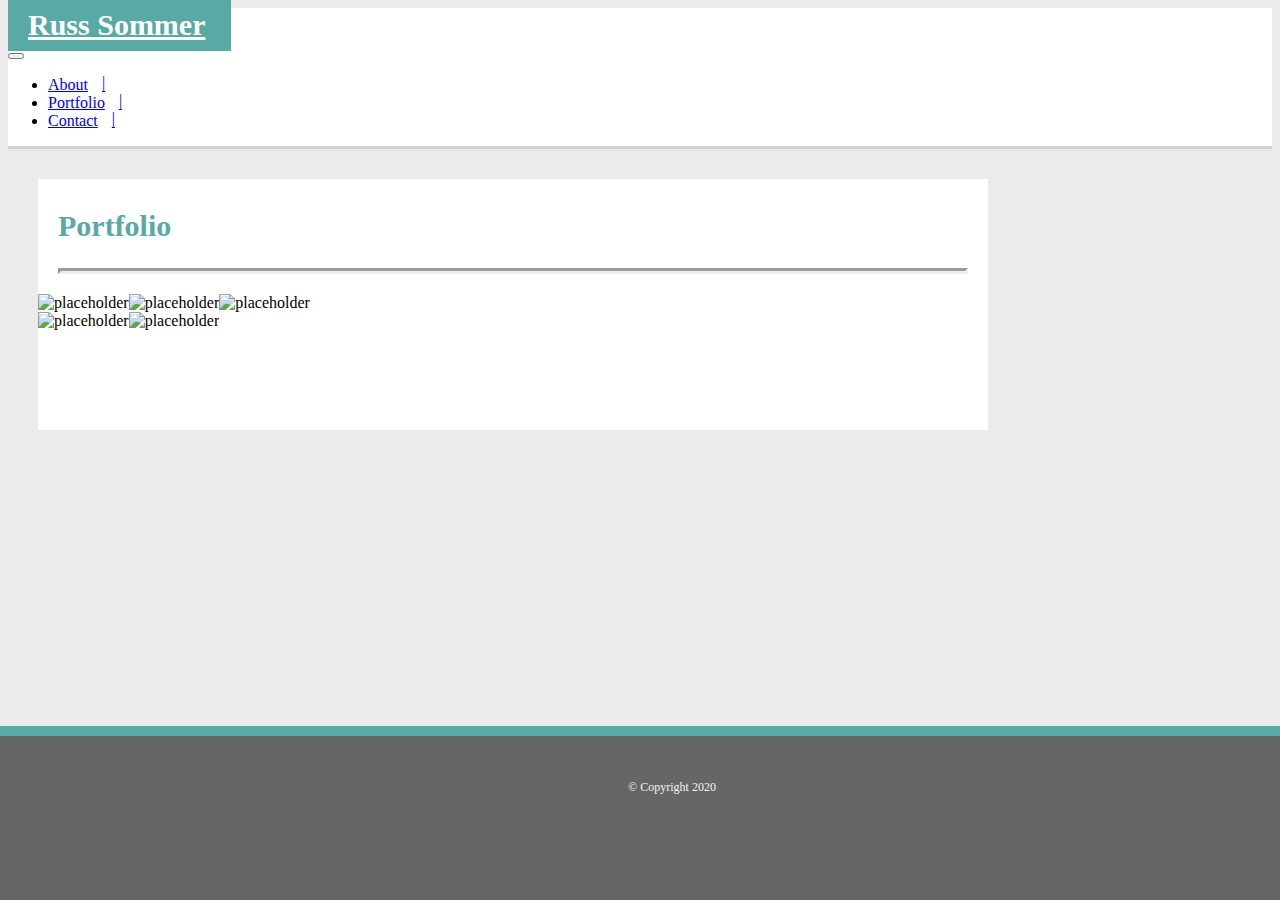
==== portfolio.html @ 8e0eeb64 "checked HTML and updated formatting" ====
<!doctype html>
<html lang="en">
  <!--HTML checked by https://validator.w3.org/ -->
  
<head>
    <!-- Required meta tags -->
    <meta charset="utf-8">
    <meta name="viewport" content="width=device-width, initial-scale=1, shrink-to-fit=no">

    <!-- Reset CSS, then load Bootstrap CSS, then load custom formatting in Style.css -->
    
    <link rel="stylesheet" href="./css/reset.css">
    <link rel="stylesheet" href="https://stackpath.bootstrapcdn.com/bootstrap/4.5.0/css/bootstrap.min.css" integrity="sha384-9aIt2nRpC12Uk9gS9baDl411NQApFmC26EwAOH8WgZl5MYYxFfc+NcPb1dKGj7Sk" crossorigin="anonymous">
    <link rel="stylesheet" href="./css/style.css">
    <title>Portfolio Page</title>

  </head>
  <header>
    <nav class="navbar navbar-expand-sm navbar-inverse bg-light">
      <div class="d-flex justify-content-center">
          <a class="navbar-brand d-none d-sm-inline-block" href="index.html">
              Russ Sommer
          </a>
          <div class="w-100 text-right">
              <button class="navbar-toggler" type="button" data-toggle="collapse" data-target="#myNavbar">
                  <span class="navbar-toggler-icon"></span>
              </button>
          </div>
      </div>
      <div class="collapse navbar-collapse flex-grow-1 text-right" id="myNavbar">
          <ul class="navbar-nav ml-auto flex-nowrap">
            <li class="nav-item">
              <a href="index.html" class="nav-link m-2 menu-item nav-active">About</a>
          </li>
          <li class="nav-item">
              <a href="portfolio.html" class="nav-link m-2 menu-item">Portfolio</a>
          </li>
          <li class="nav-item">
              <a href="contact.html" class="nav-link m-2 menu-item">Contact</a>
          </li>
          </ul>
      </div>
    </nav>
    
  </header>
    <p></p>


    <div id ="portfoliosection">
      <h2>Portfolio</h2>
      <hr>
      <div class="gallery">
        <div class = "row-1">
          <div class="col-md-6">
             <img class="img img-thumbnail" src="http://placehold.it/500x400" alt="placeholder">
          </div>
          <div class="col-md-6">
            <img class="img img-thumbnail" src="http://placehold.it/500x400" alt="placeholder">
          </div>   
        </div>
        <div class = "row-2">
          <div class="col-md-6">
             <img class="img img-thumbnail" src="http://placehold.it/500x400" alt="placeholder">
          </div>
          <div class="col-md-6">
            <img class="img img-thumbnail" src="http://placehold.it/500x400" alt="placeholder">
          </div>  
        </div>
        <div class = "row-3">
          <div class="col-md-6">
            <img class="img img-thumbnail" src="http://placehold.it/500x400" alt="placeholder">
          </div>
        </div>  
      </div>  
    </div> 

    <!-- Optional JavaScript -->
    <!-- jQuery first, then Popper.js, then Bootstrap JS -->
    <script src="https://code.jquery.com/jquery-3.5.1.slim.min.js" integrity="sha384-DfXdz2htPH0lsSSs5nCTpuj/zy4C+OGpamoFVy38MVBnE+IbbVYUew+OrCXaRkfj" crossorigin="anonymous"></script>
    <script src="https://cdn.jsdelivr.net/npm/popper.js@1.16.0/dist/umd/popper.min.js" integrity="sha384-Q6E9RHvbIyZFJoft+2mJbHaEWldlvI9IOYy5n3zV9zzTtmI3UksdQRVvoxMfooAo" crossorigin="anonymous"></script>
    <script src="https://stackpath.bootstrapcdn.com/bootstrap/4.5.0/js/bootstrap.min.js" integrity="sha384-OgVRvuATP1z7JjHLkuOU7Xw704+h835Lr+6QL9UvYjZE3Ipu6Tp75j7Bh/kR0JKI" crossorigin="anonymous"></script>


  
  <footer>
      <p>&copy; Copyright 2020</p>
  </footer> 

</html>
---- css/style.css ----
header{
    background-color: white;
    border-bottom: solid rgb(208,208,208);
    padding: 0px;
    margin: 0px 0px 0px 0px;
}

body {
    background-color: rgb(235,235,235);
   
}

article{
background-color:white;
    max-width:650px;
    max-height:575px;
    margin: 30px;
    padding-bottom:100px;
    /* border: 3px solid #da4dc2; */
}

section{
    background-color:white;
    max-width:650px;
    max-height:575px;
    margin: 30px;
    padding-bottom:100px;
    /* border: 3px solid #da4dc2; */
}

#portfoliosection{
    background-color:white;
    max-width:950px;
    max-height:575px;
    margin: 30px;
    padding-bottom:100px;
    /* border: 3px solid #1c39b8; */
}
.submit-button{
    width:100px;
    height:35px;
    margin:20px;
    background-color: rgb(89, 170, 165);
    color:white;
    border:none;
}

.gallery{
    background-color:white;
    /* max-width:100%;
    max-height:500px; */
    margin: 0px;
    padding: 0px;
    display:flex;
    justify-content: left;
    flex-direction: row;
    flex-wrap:wrap;
    /* border: 3px solid #da4dc2; */
}
.flex-items {  
    width: auto;
    padding: auto;
    height:auto;  
    margin: auto;  
} 

.navbar-brand {
    font-family: Georgia, 'Times New Roman', Times, serif; 
    font-size: 30px;
    color: white;
    font-weight: bold;
    text-align: left;
    box-sizing: content-box;
    background-color: rgb(89, 170, 165);
    height: 55px;
    margin: 0px 0px 0px 0px;
    padding: 15px 25px 10px 20px; 
   
}
h2 {
    font-family: Georgia, 'Times New Roman', Times, serif; 
    font-size: 30px;
    font-weight: bold;
    text-align: left;
    padding-top: 30px;
    padding-left: 20px;
    color: rgb(89, 170, 165);
    
}

hr {
    color: rgb(208,208,208);
    border-width: 3px;
    margin: 20px;
    padding-left: 20px;
}

.nav-link:after {
    content: "|";
    position: relative;
    top: -2px;
    margin-left: 14px;
}


footer {
    position:fixed;
    left:0px;
    bottom:0px;
    background-color: rgb(102, 102, 102);
    width: 100%;
    height: 100px;
    margin: 10;
    padding: 32px;
    size:18px;
    color:whitesmoke;
    font-size:12px;
    text-align: center;
    border-top: 10px solid rgb(89, 170, 165) 
}
.AboutMe{
    margin:auto;
    background-color: white;
    /* border: 3px solid #36519e; */
}
.form{
    margin:auto;
    padding-left:30;
    /* border: 3px solid #36519e; */
}
.form-group{
    margin: 20px;
}
.row{
    margin:0px;
}
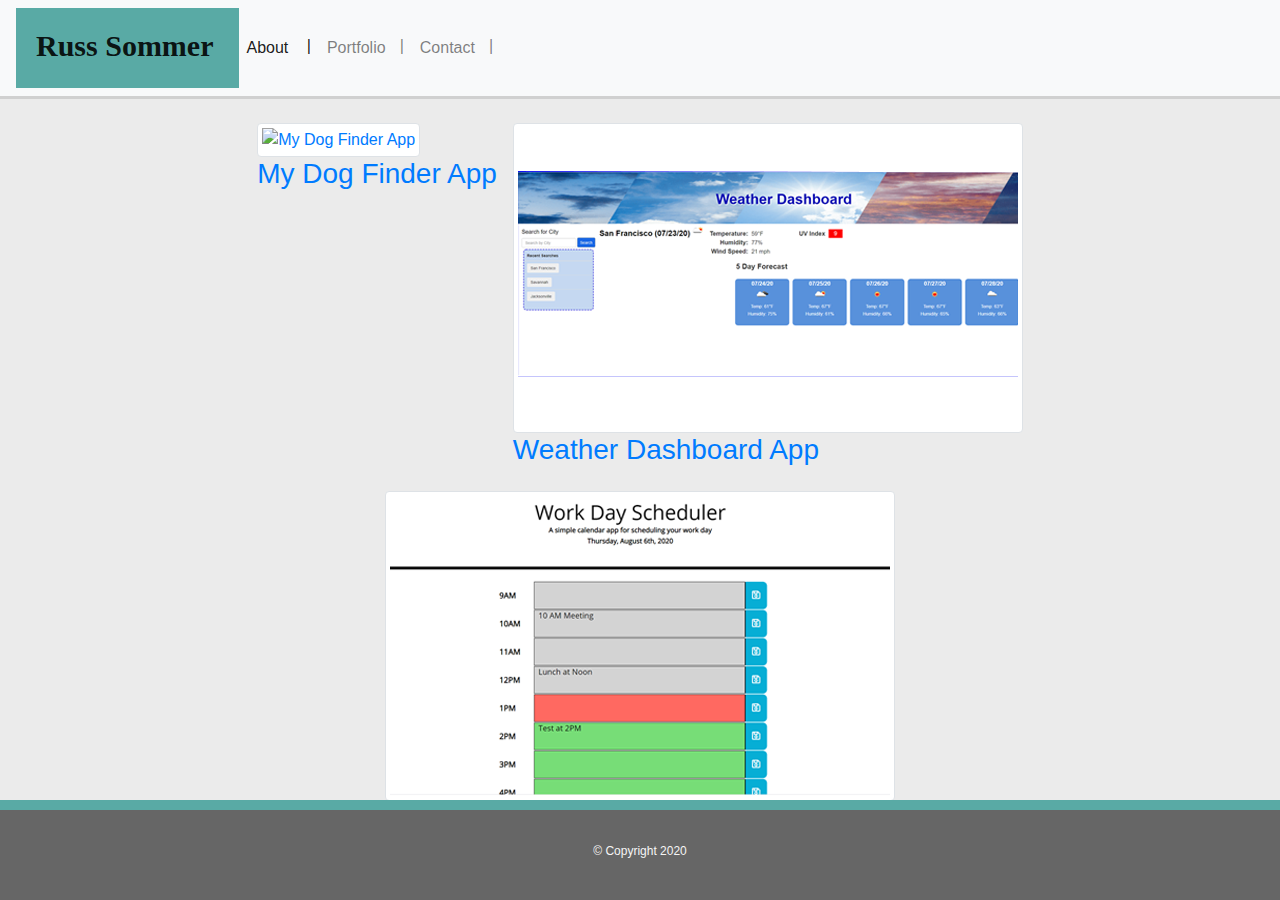
==== commit 2dcadd40: "updated portfolio page with links and screenshots" ====
--- a/portfolio.html
+++ b/portfolio.html
@@ -7,73 +7,54 @@
     <meta charset="utf-8">
     <meta name="viewport" content="width=device-width, initial-scale=1, shrink-to-fit=no">
 
-    <!-- Reset CSS, then load Bootstrap CSS, then load custom formatting in Style.css -->
-    
-    <link rel="stylesheet" href="./css/reset.css">
-    <link rel="stylesheet" href="https://stackpath.bootstrapcdn.com/bootstrap/4.5.0/css/bootstrap.min.css" integrity="sha384-9aIt2nRpC12Uk9gS9baDl411NQApFmC26EwAOH8WgZl5MYYxFfc+NcPb1dKGj7Sk" crossorigin="anonymous">
-    <link rel="stylesheet" href="./css/style.css">
-    <title>Portfolio Page</title>
-
-  </head>
-  <header>
-    <nav class="navbar navbar-expand-sm navbar-inverse bg-light">
-      <div class="d-flex justify-content-center">
-          <a class="navbar-brand d-none d-sm-inline-block" href="index.html">
-              Russ Sommer
-          </a>
-          <div class="w-100 text-right">
-              <button class="navbar-toggler" type="button" data-toggle="collapse" data-target="#myNavbar">
-                  <span class="navbar-toggler-icon"></span>
-              </button>
-          </div>
-      </div>
-      <div class="collapse navbar-collapse flex-grow-1 text-right" id="myNavbar">
-          <ul class="navbar-nav ml-auto flex-nowrap">
-            <li class="nav-item">
-              <a href="index.html" class="nav-link m-2 menu-item nav-active">About</a>
-          </li>
-          <li class="nav-item">
-              <a href="portfolio.html" class="nav-link m-2 menu-item">Portfolio</a>
-          </li>
-          <li class="nav-item">
-              <a href="contact.html" class="nav-link m-2 menu-item">Contact</a>
-          </li>
-          </ul>
-      </div>
-    </nav>
-    
+ <!-- Load Bootstrap CSS & Font-Awesome then load custom formatting in Style.css -->
+ <link rel="stylesheet" href=https://stackpath.bootstrapcdn.com/font-awesome/4.7.0/css/font-awesome.min.css>
+ <link rel="stylesheet" href="https://maxcdn.bootstrapcdn.com/bootstrap/4.5.0/css/bootstrap.min.css">
+ <link rel="stylesheet" href="./css/style.css">
+   
+<title>Portfolio</title>
+</head>
+<header>
+  <nav class="navbar navbar-expand-lg navbar-light bg-light">
+    <a class="navbar-brand" href="index.html">Russ Sommer</a>
+    <button class="navbar-toggler" type="button" data-toggle="collapse" data-target="#navbarNav" aria-controls="navbarNav" aria-expanded="false" aria-label="Toggle navigation">
+      <span class="navbar-toggler-icon"></span>
+    </button>
+    <div class="collapse navbar-collapse" id="navbarNav">
+      <ul class="navbar-nav">
+        <li class="nav-item active">
+          <a class="nav-link" href="index.html">About <span class="sr-only">(current)</span></a>
+        </li>
+        <li class="nav-item">
+          <a class="nav-link" href="portfolio.html">Portfolio</a>
+        </li>
+        <li class="nav-item">
+          <a class="nav-link" href="contact.html">Contact</a>
+      </ul>
+    </div>
+  </nav>
   </header>
     <p></p>
-
-
-    <div id ="portfoliosection">
-      <h2>Portfolio</h2>
-      <hr>
-      <div class="gallery">
-        <div class = "row-1">
-          <div class="col-md-6">
-             <img class="img img-thumbnail" src="http://placehold.it/500x400" alt="placeholder">
-          </div>
-          <div class="col-md-6">
-            <img class="img img-thumbnail" src="http://placehold.it/500x400" alt="placeholder">
-          </div>   
+<!-- Portfolio section -->
+    <div class="container">
+      <div class="d-flex flex-wrap justify-content-center bd-highlight mb-3">
+        <div class="p-2 bd-highlight">
+          <a href="https://rgsommer777.github.io/Project-1-Dog-Finder-App/">
+          <img class="img img-thumbnail" src="./img/mydogapp.png" alt="My Dog Finder App">
+          <div class="img-lbl"><h3>My Dog Finder App</h3></div></a>        
         </div>
-        <div class = "row-2">
-          <div class="col-md-6">
-             <img class="img img-thumbnail" src="http://placehold.it/500x400" alt="placeholder">
-          </div>
-          <div class="col-md-6">
-            <img class="img img-thumbnail" src="http://placehold.it/500x400" alt="placeholder">
-          </div>  
+        <div class="p-2 bd-highlight">
+          <a href="https://rgsommer777.github.io/Weather-Dashboard/">
+          <img class="img img-thumbnail" src="./img/WeatherDashboard.png" alt="Weather Dashboard App">
+          <div class="img-lbl"><h3>Weather Dashboard App</h3></div></a>
         </div>
-        <div class = "row-3">
-          <div class="col-md-6">
-            <img class="img img-thumbnail" src="http://placehold.it/500x400" alt="placeholder">
-          </div>
-        </div>  
-      </div>  
-    </div> 
-
+        <div class="p-2 bd-highlight">
+          <a href="https://rgsommer777.github.io/Day-Planner-App/">
+          <img class="img img-thumbnail" src="./img/DayPlanner.png" alt="Day Planner App">
+          <div class="img-lbl"><h3>Day Planner App</h3></div></a>
+        </div>
+      </div>
+    </div>
     <!-- Optional JavaScript -->
     <!-- jQuery first, then Popper.js, then Bootstrap JS -->
     <script src="https://code.jquery.com/jquery-3.5.1.slim.min.js" integrity="sha384-DfXdz2htPH0lsSSs5nCTpuj/zy4C+OGpamoFVy38MVBnE+IbbVYUew+OrCXaRkfj" crossorigin="anonymous"></script>
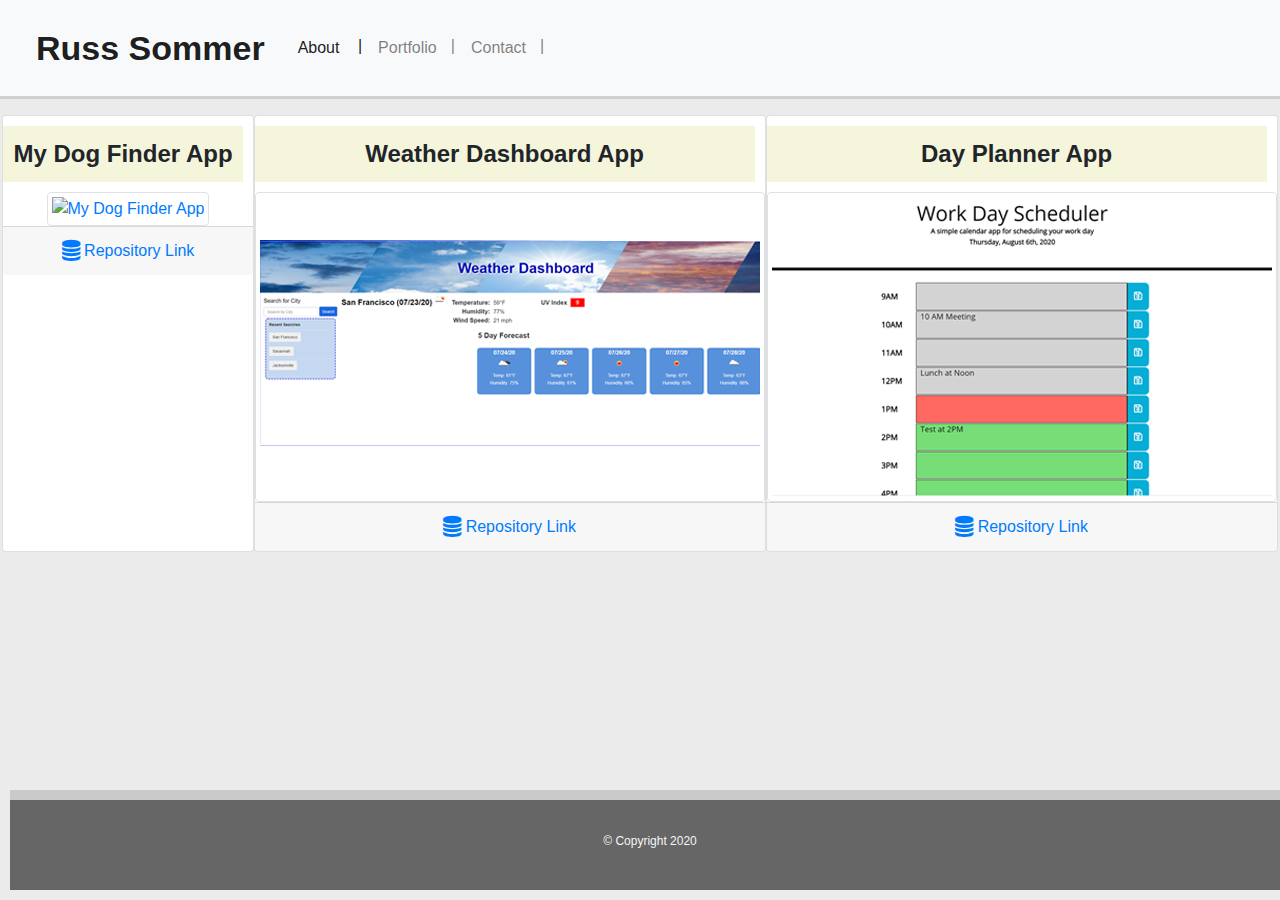
==== commit 6576e368: "Updated with repos" ====
--- a/portfolio.html
+++ b/portfolio.html
@@ -33,25 +33,44 @@
       </ul>
     </div>
   </nav>
-  </header>
+</header>
     <p></p>
+<body>
 <!-- Portfolio section -->
-    <div class="container">
-      <div class="d-flex flex-wrap justify-content-center bd-highlight mb-3">
-        <div class="p-2 bd-highlight">
+    <div class="portfolioContainer">
+      <div class="d-flex flex-wrap justify-content-center">
+        <div class="card text-center">
+          <div class="card-block">My Dog Finder App
+        </div>
+        <div class="portfolioProject">
           <a href="https://rgsommer777.github.io/Project-1-Dog-Finder-App/">
-          <img class="img img-thumbnail" src="./img/mydogapp.png" alt="My Dog Finder App">
-          <div class="img-lbl"><h3>My Dog Finder App</h3></div></a>        
+          <img class="img img-thumbnail" src="./img/mydogapp.png" alt="My Dog Finder App"></a><br>
+            <a href="https://github.com/rgsommer777/Project-1-Dog-Finder-App">
+              <div class="card-footer">
+               <i class="fa fa-database fa-lg"></i> Repository Link</a>
+            </div>
+        </div></div>
+        <div class="card text-center">
+        <div class="card-block">Weather Dashboard App
         </div>
-        <div class="p-2 bd-highlight">
+        <div class="portfolioProject">
           <a href="https://rgsommer777.github.io/Weather-Dashboard/">
-          <img class="img img-thumbnail" src="./img/WeatherDashboard.png" alt="Weather Dashboard App">
-          <div class="img-lbl"><h3>Weather Dashboard App</h3></div></a>
-        </div>
-        <div class="p-2 bd-highlight">
+          <img class="img img-thumbnail" src="./img/WeatherDashboard.png" alt="Weather Dashboard App"></a><br>
+            <a href="https://github.com/rgsommer777/Weather-Dashboard">
+              <div class="card-footer">
+                <i class="fa fa-database fa-lg"></i> Repository Link</a>
+             </div>
+        </div></div>
+        <div class="card text-center">
+          <div class="card-block">Day Planner App
+          </div>
+        <div class="portfolioProject">
           <a href="https://rgsommer777.github.io/Day-Planner-App/">
-          <img class="img img-thumbnail" src="./img/DayPlanner.png" alt="Day Planner App">
-          <div class="img-lbl"><h3>Day Planner App</h3></div></a>
+          <img class="img img-thumbnail" src="./img/DayPlanner.png" alt="Day Planner App"></a><br>
+            <a href="https://github.com/rgsommer777/Day-Planner-App">
+              <div class="card-footer">
+                <i class="fa fa-database fa-lg"></i> Repository Link</a>
+             </div>
         </div>
       </div>
     </div>
@@ -60,11 +79,8 @@
     <script src="https://code.jquery.com/jquery-3.5.1.slim.min.js" integrity="sha384-DfXdz2htPH0lsSSs5nCTpuj/zy4C+OGpamoFVy38MVBnE+IbbVYUew+OrCXaRkfj" crossorigin="anonymous"></script>
     <script src="https://cdn.jsdelivr.net/npm/popper.js@1.16.0/dist/umd/popper.min.js" integrity="sha384-Q6E9RHvbIyZFJoft+2mJbHaEWldlvI9IOYy5n3zV9zzTtmI3UksdQRVvoxMfooAo" crossorigin="anonymous"></script>
     <script src="https://stackpath.bootstrapcdn.com/bootstrap/4.5.0/js/bootstrap.min.js" integrity="sha384-OgVRvuATP1z7JjHLkuOU7Xw704+h835Lr+6QL9UvYjZE3Ipu6Tp75j7Bh/kR0JKI" crossorigin="anonymous"></script>
-
-
-  
   <footer>
       <p>&copy; Copyright 2020</p>
   </footer> 
-
+</body>
 </html>
--- a/css/style.css
+++ b/css/style.css
@@ -1,3 +1,4 @@
+
 header{
     background-color: white;
     border-bottom: solid rgb(208,208,208);
@@ -16,7 +17,7 @@
     max-height:575px;
     margin: 30px;
     padding-bottom:100px;
-    /* border: 3px solid #da4dc2; */
+
 }
 
 section{
@@ -25,17 +26,10 @@
     max-height:575px;
     margin: 30px;
     padding-bottom:100px;
-    /* border: 3px solid #da4dc2; */
+ 
 }
 
-#portfoliosection{
-    background-color:white;
-    max-width:950px;
-    max-height:575px;
-    margin: 30px;
-    padding-bottom:100px;
-    /* border: 3px solid #1c39b8; */
-}
+
 .submit-button{
     width:100px;
     height:35px;
@@ -45,13 +39,13 @@
     border:none;
 }
 
-.gallery{
+#portfoliosection{
     background-color:white;
-    /* max-width:100%;
-    max-height:500px; */
+    max-width:100%;
+    max-height:500px;
     margin: 0px;
     padding: 0px;
-    display:flex;
+    display:flexbox;
     justify-content: left;
     flex-direction: row;
     flex-wrap:wrap;
@@ -62,29 +56,50 @@
     padding: auto;
     height:auto;  
     margin: auto;  
-} 
+}  
 
 .navbar-brand {
-    font-family: Georgia, 'Times New Roman', Times, serif; 
-    font-size: 30px;
+    font-family:-apple-system, BlinkMacSystemFont, 'Segoe UI', Roboto, Oxygen, Ubuntu, Cantarell, 'Open Sans', 'Helvetica Neue', sans-serif;
+    font-size: 34px;
     color: white;
     font-weight: bold;
     text-align: left;
     box-sizing: content-box;
-    background-color: rgb(89, 170, 165);
+    /* background-color: rgb(144, 144, 144); */
     height: 55px;
     margin: 0px 0px 0px 0px;
     padding: 15px 25px 10px 20px; 
    
 }
-h2 {
-    font-family: Georgia, 'Times New Roman', Times, serif; 
-    font-size: 30px;
+h1 {
+    font-family:-apple-system, BlinkMacSystemFont, 'Segoe UI', Roboto, Oxygen, Ubuntu, Cantarell, 'Open Sans', 'Helvetica Neue', sans-serif;
+    font-size: 28px;
     font-weight: bold;
     text-align: left;
     padding-top: 30px;
     padding-left: 20px;
-    color: rgb(89, 170, 165);
+    color: rgb(41, 68, 224);
+    
+}
+h1-1 {
+    font-family:-apple-system, BlinkMacSystemFont, 'Segoe UI', Roboto, Oxygen, Ubuntu, Cantarell, 'Open Sans', 'Helvetica Neue', sans-serif;
+    font-size: 28px;
+    font-weight: bold;
+    text-align: left;
+    padding-top: 30px;
+    padding-left: 0px;
+    color: rgb(41, 68, 224);
+    
+}
+h2 {
+    font-family:-apple-system, BlinkMacSystemFont, 'Segoe UI', Roboto, Oxygen, Ubuntu, Cantarell, 'Open Sans', 'Helvetica Neue', sans-serif;
+    font-size: 24px;
+    font-weight: bold;
+    text-align: left;
+    padding-top: 30px;
+    padding-left: 0px;
+    color: rgb(41, 68, 224);
+    Margin: 20px;
     
 }
 
@@ -110,27 +125,53 @@
     background-color: rgb(102, 102, 102);
     width: 100%;
     height: 100px;
-    margin: 10;
+    margin: 10px;
     padding: 32px;
     size:18px;
     color:whitesmoke;
     font-size:12px;
     text-align: center;
-    border-top: 10px solid rgb(89, 170, 165) 
+    border-top: 10px solid rgb(202, 202, 202) 
 }
 .AboutMe{
     margin:auto;
     background-color: white;
-    /* border: 3px solid #36519e; */
+ 
 }
 .form{
     margin:auto;
     padding-left:30;
-    /* border: 3px solid #36519e; */
+  
 }
 .form-group{
     margin: 20px;
 }
 .row{
     margin:0px;
+}
+.btn-primary, .submit-button{
+background-color: blueviolet;
+border-radius: 5px;
+}
+
+.card-body{
+    /* background-color: beige; */
+    width:100%;
+    justify-self:center;
+    font-family:-apple-system, BlinkMacSystemFont, 'Segoe UI', Roboto, Oxygen, Ubuntu, Cantarell, 'Open Sans', 'Helvetica Neue', sans-serif;
+    font-size: 18px;
+    font-weight: bold;
+    margin: 20px 20px 20px 20px;
+  
+}
+.card-block{
+    background-color: beige;
+    justify-content:center;
+    display: inline-flex;
+    font-family:-apple-system, BlinkMacSystemFont, 'Segoe UI', Roboto, Oxygen, Ubuntu, Cantarell, 'Open Sans', 'Helvetica Neue', sans-serif;
+    font-size: 24px;
+    font-weight: bold;
+    margin: 10px 10px 10px 0px;
+    padding: 10px 10px 10px 10px;
+    
 }